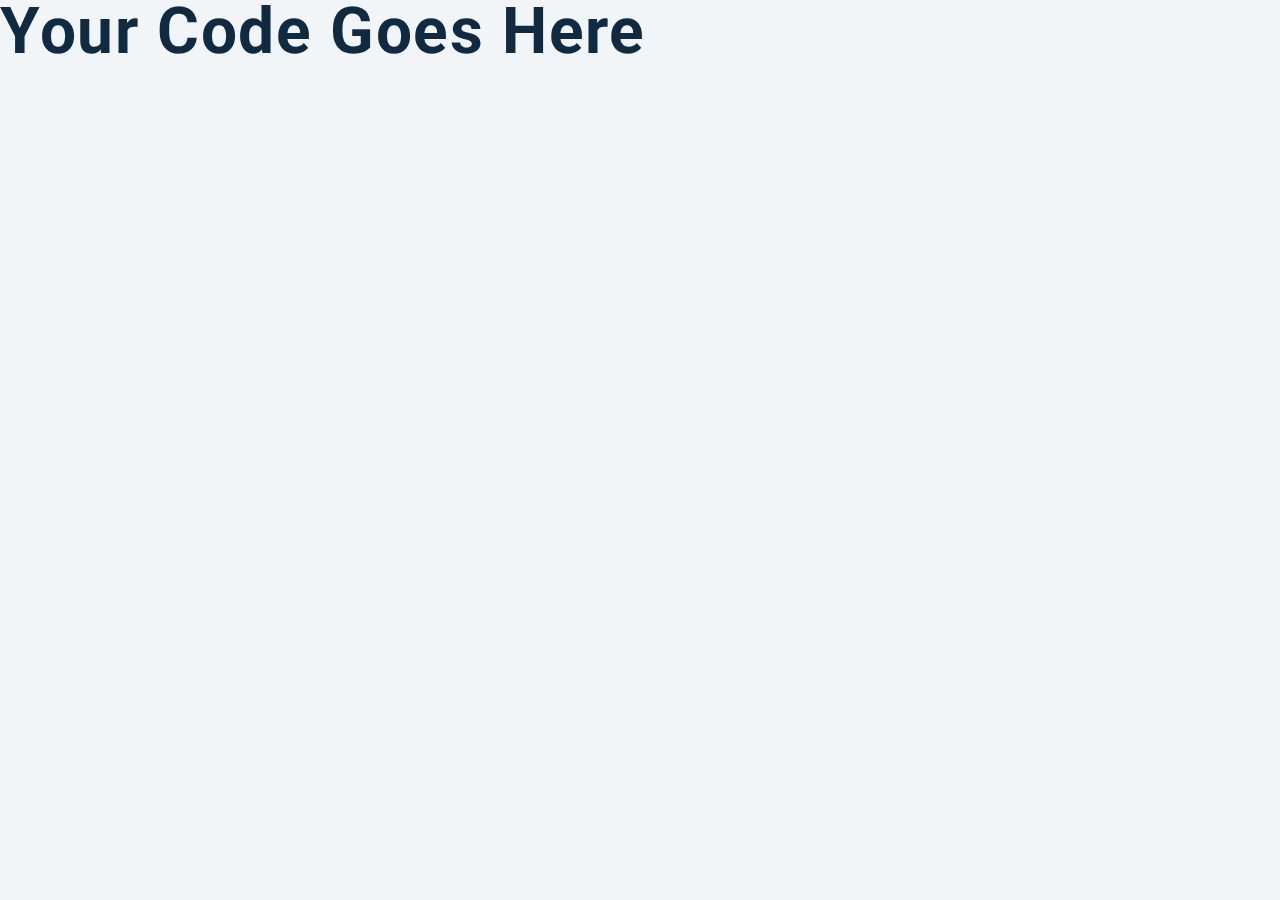
==== 02-counter/setup/index.html @ b28f6033 "first commit" ====
<!DOCTYPE html>
<html lang="en">
  <head>
    <meta charset="UTF-8" />
    <meta name="viewport" content="width=device-width, initial-scale=1.0" />
    <title>Counter</title>

    <!-- styles -->
    <link rel="stylesheet" href="styles.css" />
  </head>
  <body>
    <h1>your code goes here</h1>
    <!-- javascript -->
    <script src="app.js"></script>
  </body>
</html>
---- 02-counter/setup/styles.css ----
/*
=============== 
Fonts
===============
*/
@import url("https://fonts.googleapis.com/css?family=Open+Sans|Roboto:400,700&display=swap");

/*
=============== 
Variables
===============
*/

:root {
  /* dark shades of primary color*/
  --clr-primary-1: hsl(205, 86%, 17%);
  --clr-primary-2: hsl(205, 77%, 27%);
  --clr-primary-3: hsl(205, 72%, 37%);
  --clr-primary-4: hsl(205, 63%, 48%);
  /* primary/main color */
  --clr-primary-5: hsl(205, 78%, 60%);
  /* lighter shades of primary color */
  --clr-primary-6: hsl(205, 89%, 70%);
  --clr-primary-7: hsl(205, 90%, 76%);
  --clr-primary-8: hsl(205, 86%, 81%);
  --clr-primary-9: hsl(205, 90%, 88%);
  --clr-primary-10: hsl(205, 100%, 96%);
  /* darkest grey - used for headings */
  --clr-grey-1: hsl(209, 61%, 16%);
  --clr-grey-2: hsl(211, 39%, 23%);
  --clr-grey-3: hsl(209, 34%, 30%);
  --clr-grey-4: hsl(209, 28%, 39%);
  /* grey used for paragraphs */
  --clr-grey-5: hsl(210, 22%, 49%);
  --clr-grey-6: hsl(209, 23%, 60%);
  --clr-grey-7: hsl(211, 27%, 70%);
  --clr-grey-8: hsl(210, 31%, 80%);
  --clr-grey-9: hsl(212, 33%, 89%);
  --clr-grey-10: hsl(210, 36%, 96%);
  --clr-white: #fff;
  --clr-red-dark: hsl(360, 67%, 44%);
  --clr-red-light: hsl(360, 71%, 66%);
  --clr-green-dark: hsl(125, 67%, 44%);
  --clr-green-light: hsl(125, 71%, 66%);
  --clr-black: #222;
  --ff-primary: "Roboto", sans-serif;
  --ff-secondary: "Open Sans", sans-serif;
  --transition: all 0.3s linear;
  --spacing: 0.1rem;
  --radius: 0.25rem;
  --light-shadow: 0 5px 15px rgba(0, 0, 0, 0.1);
  --dark-shadow: 0 5px 15px rgba(0, 0, 0, 0.2);
  --max-width: 1170px;
  --fixed-width: 620px;
}
/*
=============== 
Global Styles
===============
*/

*,
::after,
::before {
  margin: 0;
  padding: 0;
  box-sizing: border-box;
}
body {
  font-family: var(--ff-secondary);
  background: var(--clr-grey-10);
  color: var(--clr-grey-1);
  line-height: 1.5;
  font-size: 0.875rem;
}
ul {
  list-style-type: none;
}
a {
  text-decoration: none;
}
h1,
h2,
h3,
h4 {
  letter-spacing: var(--spacing);
  text-transform: capitalize;
  line-height: 1.25;
  margin-bottom: 0.75rem;
  font-family: var(--ff-primary);
}
h1 {
  font-size: 3rem;
}
h2 {
  font-size: 2rem;
}
h3 {
  font-size: 1.25rem;
}
h4 {
  font-size: 0.875rem;
}
p {
  margin-bottom: 1.25rem;
  color: var(--clr-grey-5);
}
@media screen and (min-width: 800px) {
  h1 {
    font-size: 4rem;
  }
  h2 {
    font-size: 2.5rem;
  }
  h3 {
    font-size: 1.75rem;
  }
  h4 {
    font-size: 1rem;
  }
  body {
    font-size: 1rem;
  }
  h1,
  h2,
  h3,
  h4 {
    line-height: 1;
  }
}
/*  global classes */

/* section */
.section {
  padding: 5rem 0;
}

.section-center {
  width: 90vw;
  margin: 0 auto;
  max-width: 1170px;
}
@media screen and (min-width: 992px) {
  .section-center {
    width: 95vw;
  }
}
main {
  min-height: 100vh;
  display: grid;
  place-items: center;
}

/*
=============== 
Counter
===============
*/

main {
  min-height: 100vh;
  display: grid;
  place-items: center;
}
.container {
  text-align: center;
}
#value {
  font-size: 6rem;
  font-weight: bold;
}
.btn {
  text-transform: uppercase;
  background: transparent;
  color: var(--clr-black);
  padding: 0.375rem 0.75rem;
  letter-spacing: var(--spacing);
  display: inline-block;
  transition: var(--transition);
  font-size: 0.875rem;
  border: 2px solid var(--clr-black);
  cursor: pointer;
  box-shadow: 0 1px 3px rgba(0, 0, 0, 0.2);
  border-radius: var(--radius);
  margin: 0.5rem;
}
.btn:hover {
  color: var(--clr-white);
  background: var(--clr-black);
}
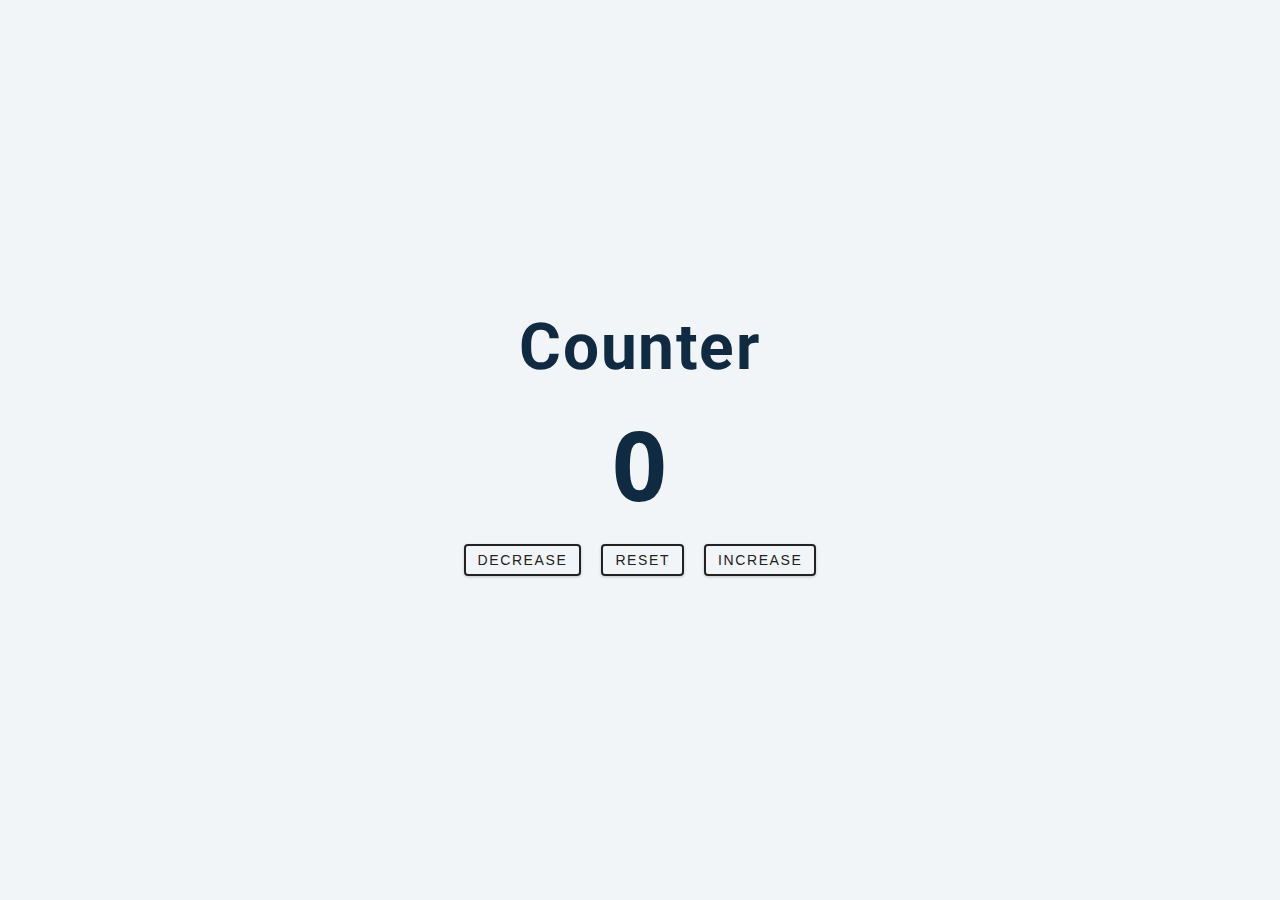
==== commit c2ccf6eb: "added solution for project 2: counter" ====
--- a/02-counter/setup/index.html
+++ b/02-counter/setup/index.html
@@ -9,7 +9,19 @@
     <link rel="stylesheet" href="styles.css" />
   </head>
   <body>
-    <h1>your code goes here</h1>
+    <main>
+      <div class="container">
+        <h1>
+          counter
+        </h1>
+        <span id="value">0</span>
+        <div class="button-container">
+          <button class="btn decrease">decrease</button>
+          <button class="btn reset">reset</button>
+          <button class="btn increase">increase</button>
+        </div>
+      </div>
+    </main>
     <!-- javascript -->
     <script src="app.js"></script>
   </body>
